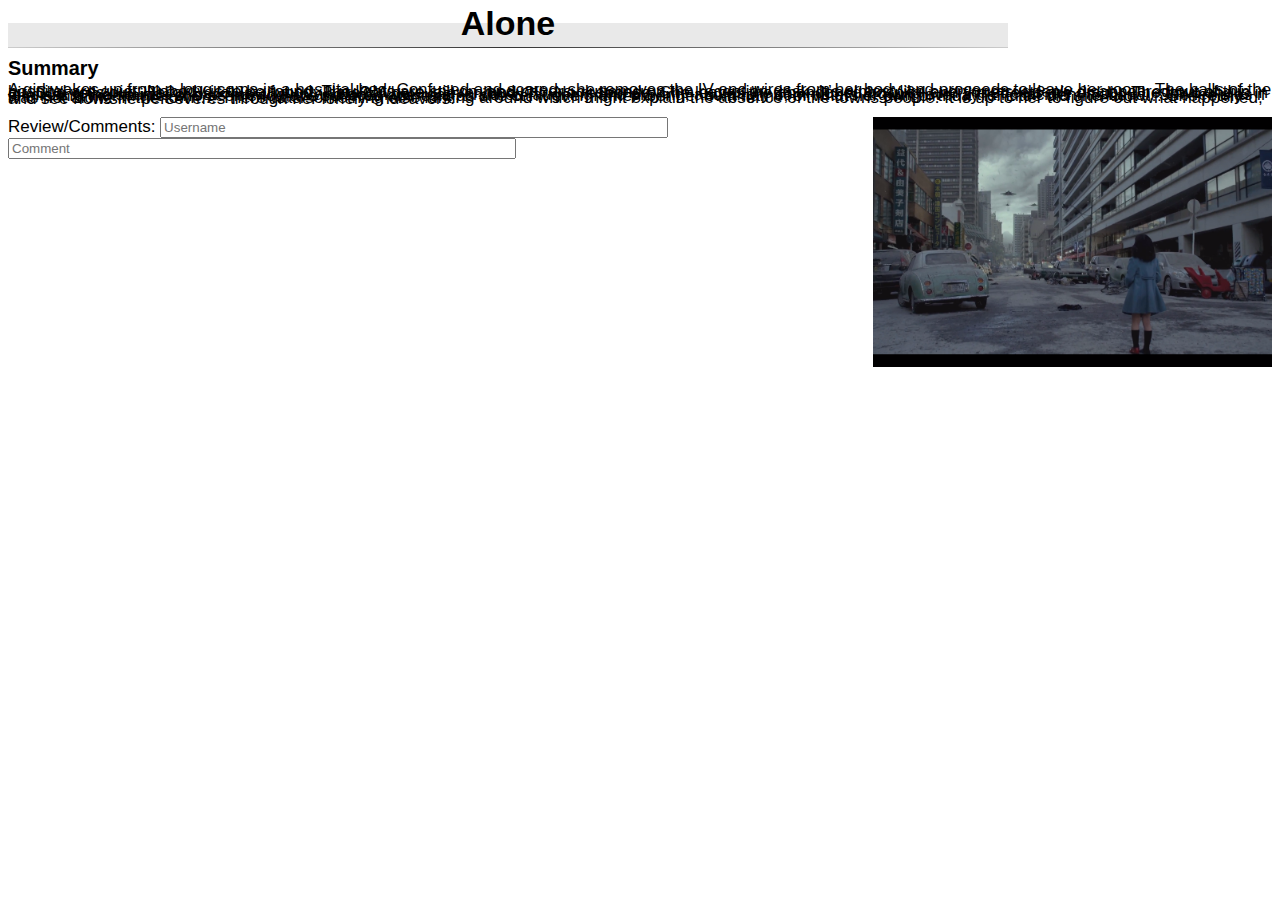
==== index.html @ 44095e72 "fixed merging conflict" ====
<!DOCTYPE html>
<html>
    
<head>
    <title>Movie Webpage</title>
    <link rel="stylesheet" href="style.css" type="text/css">
</head>
<body>
    <div>
       <h1>Alone</h1>
       <hr>
    </div>
    <h3>Summary</h3>
    <p>A girl wakes up from a long coma in a hospital bed.
    Confused and scared, she removes the IV and wires from her body and proceeds to leave her room.
    The halls of the hospital are quiet. Nobody is to be found.
    The lights are still on, and papers cluttered on the reception desk.
    It’s almost like everyone suddenly disappeared out of thin air.
    She yells out “Hello! Hello! Is anybody here? Where is everybody?!”.
    No response.
    She leaves the abandoned hospital and the streets are empty.
    The town she is in is missing the sounds of cars moving up and down the road,
    children laughing and playing, and angry commuters arguing over a traffic incident as usual.
    She feels as if she is in a nightmare, she seems to have suffered amnesia as she can’t
    even remember her own name, or what her own birthday is.
    Little did she know… She really was not alone in the town…
    There was something else lurking around which might explain the absence of the towns people.
    It is up to her to figure out what happened, and see how she perseveres through her lonely endeavors.</p>
<img src="pacific-rim-empty-city.jpg">
    Review/Comments:
    <input type="text" name="username" placeholder="Username"><br>
    <input type="text" name="comments" placeholder="Comment"><br
    <input class="blue-button" type="submit" value="Submit">
</body>
    </html>
---- style.css ----
div {
    text-align:center;
    width: 1000px;
    background-color: #e9e9e9;
    left:0;
    right:0;
}
body {
     font-size: 17px;
     font-family: Arial;
     line-height:1.5px;
}
hr {
    border: 0;
    height: 1px;
    background: #333;
    background-image: linear-gradient(to right, #ccc, #333, #ccc);
}
img {
    float: right;
    height:250px;
}
.blue-button:hover {
    background: #3cb0fd;
}
input {
    width:500px;
}
p {
    margin-top:2px;
}
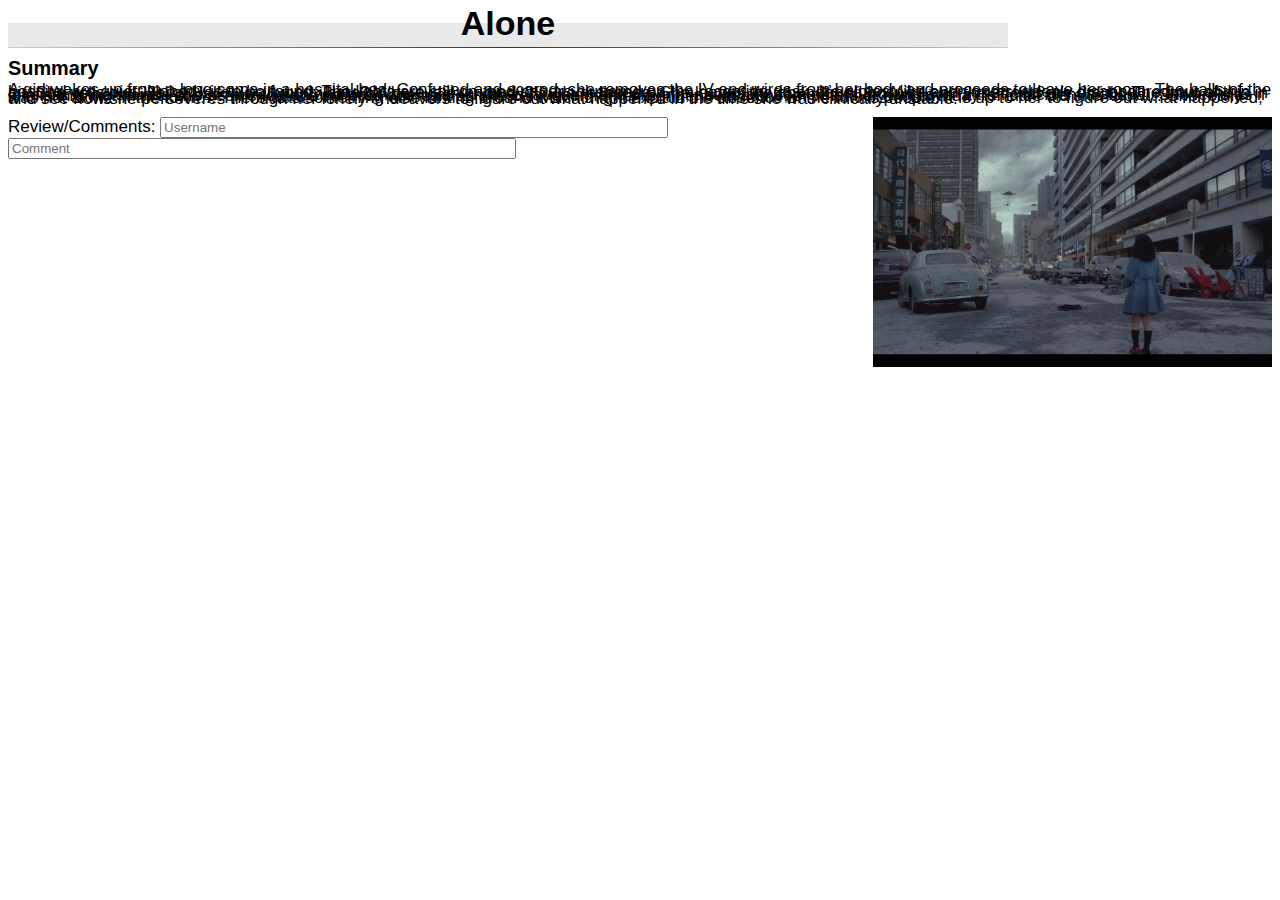
==== commit aff8d19a: "added more details in summary paragraph" ====
--- a/index.html
+++ b/index.html
@@ -25,7 +25,8 @@
     even remember her own name, or what her own birthday is.
     Little did she know… She really was not alone in the town…
     There was something else lurking around which might explain the absence of the towns people.
-    It is up to her to figure out what happened, and see how she perseveres through her lonely endeavors.</p>
+    It is up to her to figure out what happened, and see how she perseveres through her lonely endeavors to
+    figure out what happened in the time she was clinically unstable.</p>
 <img src="pacific-rim-empty-city.jpg">
     Review/Comments:
     <input type="text" name="username" placeholder="Username"><br>
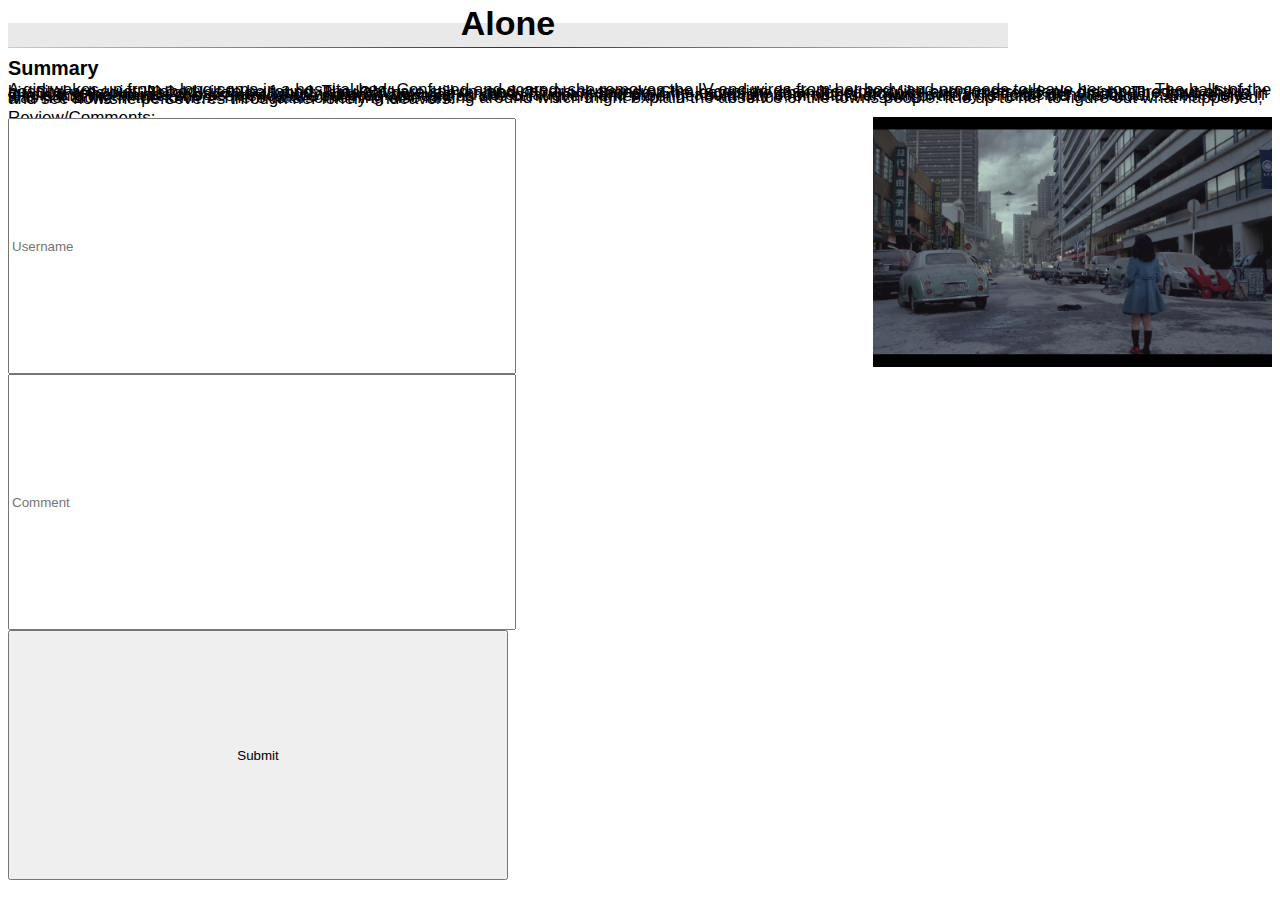
==== commit 9fafa480: "indent new line" ====
--- a/index.html
+++ b/index.html
@@ -25,12 +25,11 @@
     even remember her own name, or what her own birthday is.
     Little did she know… She really was not alone in the town…
     There was something else lurking around which might explain the absence of the towns people.
-    It is up to her to figure out what happened, and see how she perseveres through her lonely endeavors to
-    figure out what happened in the time she was clinically unstable.</p>
-<img src="pacific-rim-empty-city.jpg">
-    Review/Comments:
+    It is up to her to figure out what happened, and see how she perseveres through her lonely endeavors.</p>
+    <img src="pacific-rim-empty-city.jpg">
+    Review/Comments:<br>
     <input type="text" name="username" placeholder="Username"><br>
-    <input type="text" name="comments" placeholder="Comment"><br
+    <input type="text" name="comments" placeholder="Comment"><br>
     <input class="blue-button" type="submit" value="Submit">
 </body>
     </html>--- a/style.css
+++ b/style.css
@@ -25,6 +25,7 @@
 }
 input {
     width:500px;
+    height:250px;
 }
 p {
     margin-top:2px;
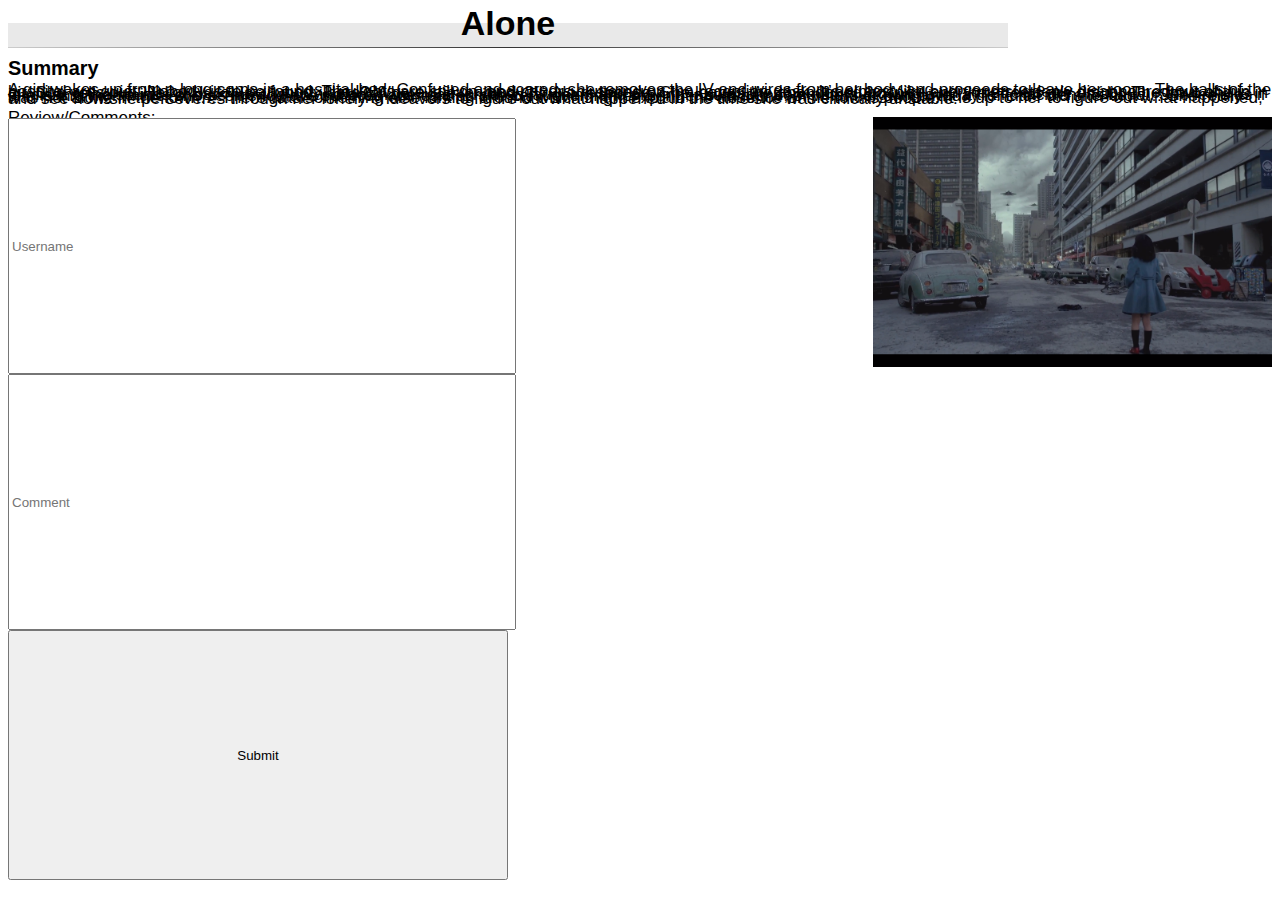
==== commit b3a1bf20: "fix p" ====
--- a/index.html
+++ b/index.html
@@ -25,7 +25,8 @@
     even remember her own name, or what her own birthday is.
     Little did she know… She really was not alone in the town…
     There was something else lurking around which might explain the absence of the towns people.
-    It is up to her to figure out what happened, and see how she perseveres through her lonely endeavors.</p>
+    It is up to her to figure out what happened, and see how she perseveres through her lonely endeavors to
+    figure out what happened in the time she was clinically unstable.</p>
     <img src="pacific-rim-empty-city.jpg">
     Review/Comments:<br>
     <input type="text" name="username" placeholder="Username"><br>
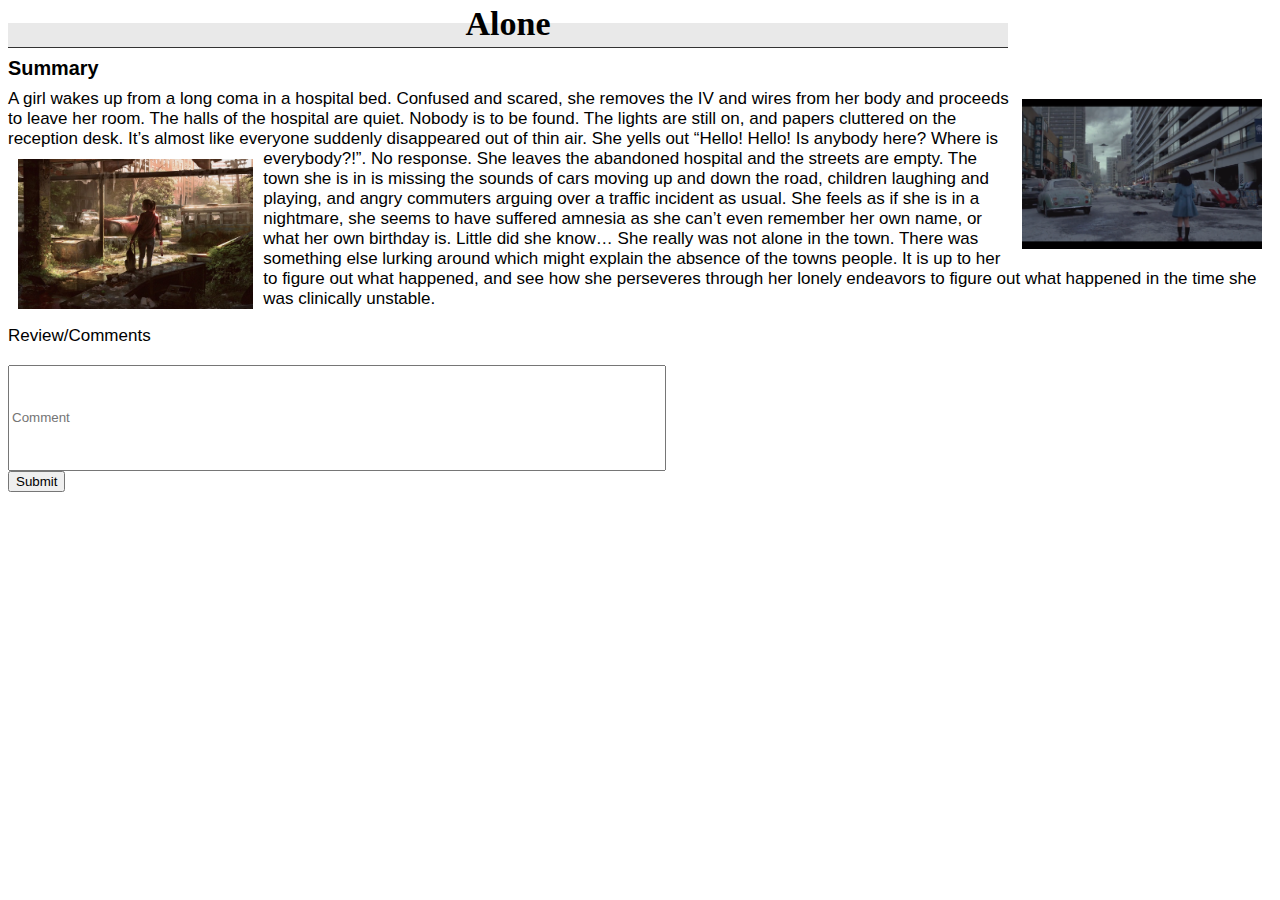
==== commit fb665648: "edits to images and css" ====
--- a/index.html
+++ b/index.html
@@ -11,6 +11,7 @@
        <hr>
     </div>
     <h3>Summary</h3>
+    <img src="pacific-rim-empty-city.jpg">
     <p>A girl wakes up from a long coma in a hospital bed.
     Confused and scared, she removes the IV and wires from her body and proceeds to leave her room.
     The halls of the hospital are quiet. Nobody is to be found.
@@ -18,19 +19,18 @@
     It’s almost like everyone suddenly disappeared out of thin air.
     She yells out “Hello! Hello! Is anybody here? Where is everybody?!”.
     No response.
+    <img src="the-last-of-us-gorod-elli.jpg" style=float:left>
     She leaves the abandoned hospital and the streets are empty.
     The town she is in is missing the sounds of cars moving up and down the road,
     children laughing and playing, and angry commuters arguing over a traffic incident as usual.
     She feels as if she is in a nightmare, she seems to have suffered amnesia as she can’t
     even remember her own name, or what her own birthday is.
-    Little did she know… She really was not alone in the town…
+    Little did she know… She really was not alone in the town.
     There was something else lurking around which might explain the absence of the towns people.
     It is up to her to figure out what happened, and see how she perseveres through her lonely endeavors to
     figure out what happened in the time she was clinically unstable.</p>
-    <img src="pacific-rim-empty-city.jpg">
-    Review/Comments:<br>
-    <input type="text" name="username" placeholder="Username"><br>
-    <input type="text" name="comments" placeholder="Comment"><br>
+    <p>Review/Comments</p><br>
+    <input type="text" id="comments" placeholder="Comment"><br>
     <input class="blue-button" type="submit" value="Submit">
 </body>
     </html>--- a/style.css
+++ b/style.css
@@ -4,6 +4,7 @@
     background-color: #e9e9e9;
     left:0;
     right:0;
+    font-family:Palatina;
 }
 body {
      font-size: 17px;
@@ -14,19 +15,17 @@
     border: 0;
     height: 1px;
     background: #333;
-    background-image: linear-gradient(to right, #ccc, #333, #ccc);
+    
 }
 img {
-    float: right;
-    height:250px;
+    height:150px;
+    float:right;
+    margin:10px;
 }
-.blue-button:hover {
-    background: #3cb0fd;
-}
-input {
-    width:500px;
-    height:250px;
+#comments{
+    width:650px;
+    height:100px;
 }
 p {
-    margin-top:2px;
+    line-height:20px;
 }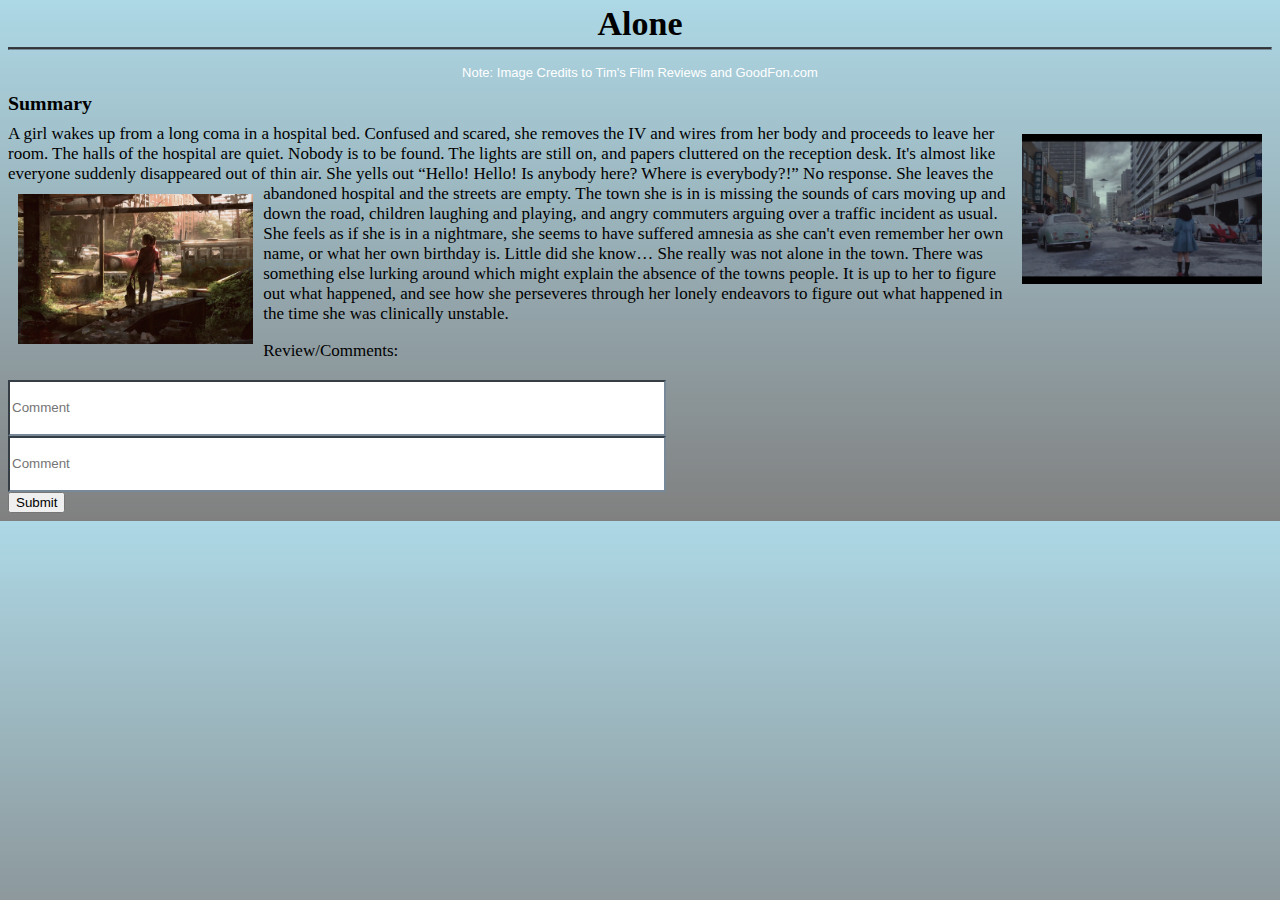
==== commit cc8c1b0c: "edits fonts" ====
--- a/index.html
+++ b/index.html
@@ -10,26 +10,30 @@
        <h1>Alone</h1>
        <hr>
     </div>
+    <span>
+        <p>Note: Image Credits to Tim's Film Reviews and GoodFon.com</p>
+    </span>
     <h3>Summary</h3>
     <img src="pacific-rim-empty-city.jpg">
     <p>A girl wakes up from a long coma in a hospital bed.
     Confused and scared, she removes the IV and wires from her body and proceeds to leave her room.
     The halls of the hospital are quiet. Nobody is to be found.
     The lights are still on, and papers cluttered on the reception desk.
-    It’s almost like everyone suddenly disappeared out of thin air.
-    She yells out “Hello! Hello! Is anybody here? Where is everybody?!”.
+    It's almost like everyone suddenly disappeared out of thin air.
+    She yells out “Hello! Hello! Is anybody here? Where is everybody?!”
     No response.
     <img src="the-last-of-us-gorod-elli.jpg" style=float:left>
     She leaves the abandoned hospital and the streets are empty.
     The town she is in is missing the sounds of cars moving up and down the road,
     children laughing and playing, and angry commuters arguing over a traffic incident as usual.
-    She feels as if she is in a nightmare, she seems to have suffered amnesia as she can’t
+    She feels as if she is in a nightmare, she seems to have suffered amnesia as she can't
     even remember her own name, or what her own birthday is.
     Little did she know… She really was not alone in the town.
     There was something else lurking around which might explain the absence of the towns people.
     It is up to her to figure out what happened, and see how she perseveres through her lonely endeavors to
     figure out what happened in the time she was clinically unstable.</p>
-    <p>Review/Comments</p><br>
+    <p>Review/Comments:</p><br>
+    <input type="text" id="comments" placeholder="Comment"><br>
     <input type="text" id="comments" placeholder="Comment"><br>
     <input class="blue-button" type="submit" value="Submit">
 </body>
--- a/style.css
+++ b/style.css
@@ -1,18 +1,18 @@
 div {
     text-align:center;
-    width: 1000px;
-    background-color: #e9e9e9;
     left:0;
     right:0;
     font-family:Palatina;
+    position:relative;
 }
 body {
      font-size: 17px;
-     font-family: Arial;
+     font-family: Trebuchet;
      line-height:1.5px;
+     background:linear-gradient(lightblue,gray);
 }
 hr {
-    border: 0;
+    border-color: #778899;
     height: 1px;
     background: #333;
     
@@ -24,8 +24,15 @@
 }
 #comments{
     width:650px;
-    height:100px;
+    height:50px;
+    border-color:#778899;
 }
 p {
     line-height:20px;
+}
+span {
+    font-family: Helvetica;
+    font-size:13px;
+    text-align: center;
+    color:white;
 }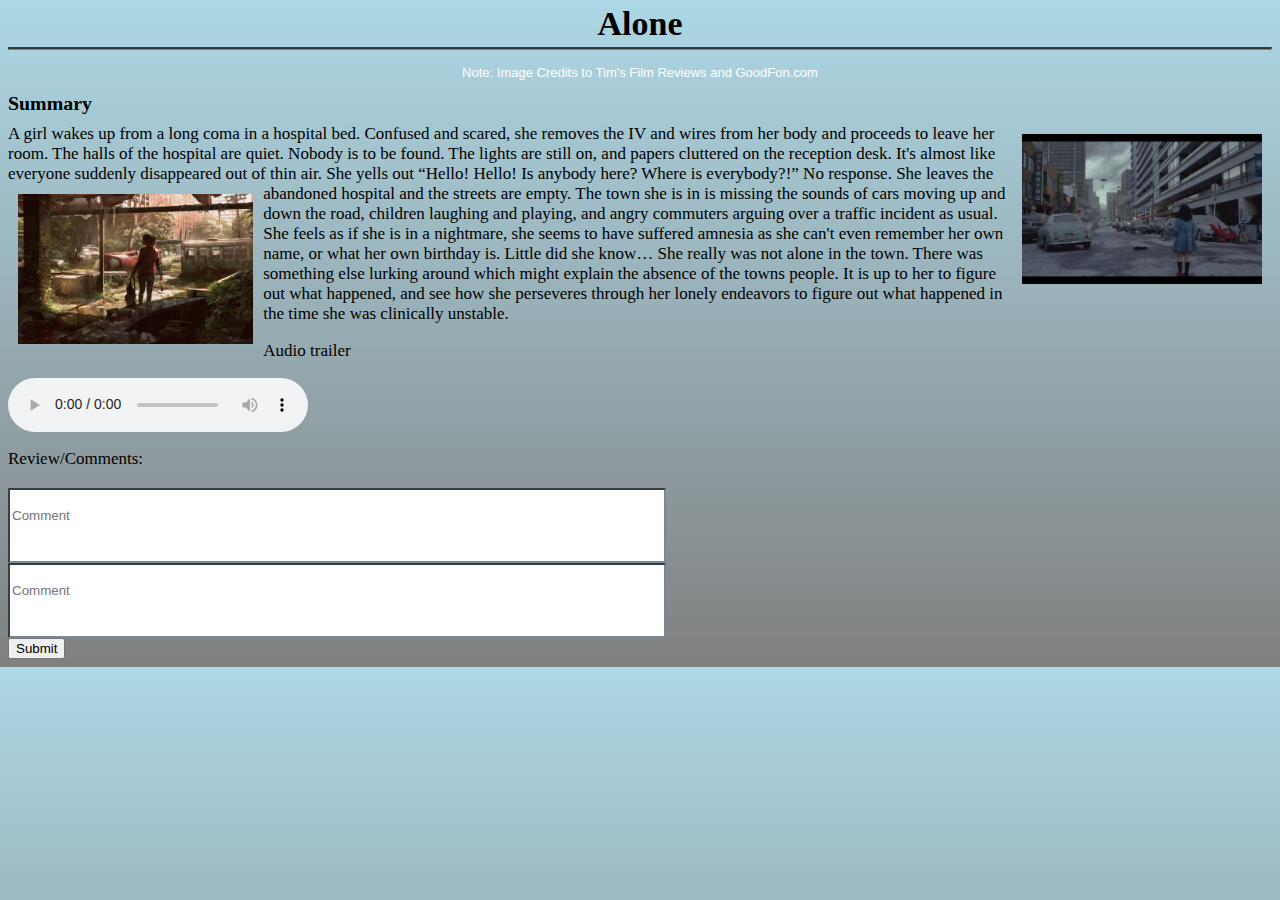
==== commit 10822d99: "audio setup part" ====
--- a/index.html
+++ b/index.html
@@ -32,6 +32,11 @@
     There was something else lurking around which might explain the absence of the towns people.
     It is up to her to figure out what happened, and see how she perseveres through her lonely endeavors to
     figure out what happened in the time she was clinically unstable.</p>
+    <p>Audio trailer</p>
+    <audio controls>
+        <source src="" type="audio/ogg">
+        Your browser does not support HTML5 audio
+    </audio>
     <p>Review/Comments:</p><br>
     <input type="text" id="comments" placeholder="Comment"><br>
     <input type="text" id="comments" placeholder="Comment"><br>
--- a/style.css
+++ b/style.css
@@ -26,6 +26,7 @@
     width:650px;
     height:50px;
     border-color:#778899;
+    padding-bottom: 20px;
 }
 p {
     line-height:20px;
